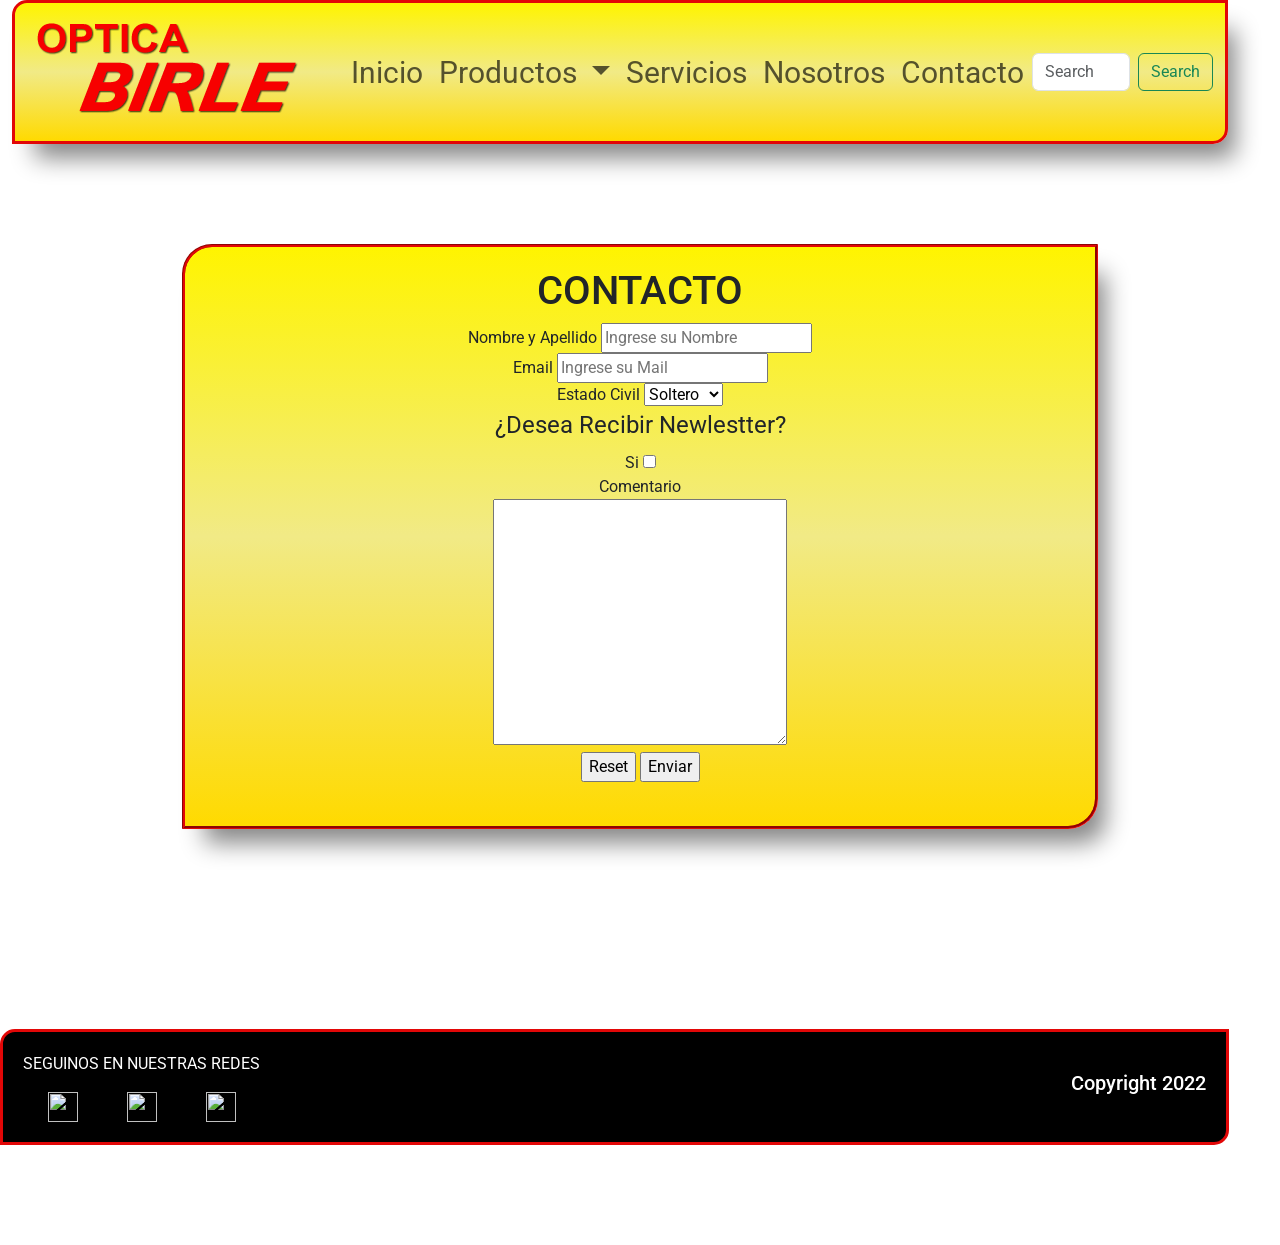
==== pages/contacto.html @ 4ff0ff93 "termine todo bootstrap" ====
<!doctype html>
<html lang="en">
  <head>
    <meta charset="utf-8">
    <meta name="viewport" content="width=device-width, initial-scale=1">
    <title>OPTICA BIRLE</title>
    <link rel="shortcut icon" href="../Imagenes/LogoOptica.png" with="52px">
    <link href="https://cdn.jsdelivr.net/npm/bootstrap@5.2.0/dist/css/bootstrap.min.css" rel="stylesheet" integrity="sha384-gH2yIJqKdNHPEq0n4Mqa/HGKIhSkIHeL5AyhkYV8i59U5AR6csBvApHHNl/vI1Bx" crossorigin="anonymous">
    <link rel="stylesheet" href="../CSS/style.css">
  </head>
  <body>

    <div class="container text-center MxWidth">
              <div class="row">
                <div class="col">
                    <!-- empieza header-->
                    <header>
                        <nav class="navbar navbar-expand-lg header fontSize2">
                          <div class="container-fluid">
                            <a class="navbar-brand" href="/index.html">
                              <img src="../imagenes/LogoOptica.png" alt="Logo de Optica Birle">
                            </a>
                            <button class="navbar-toggler" type="button" data-bs-toggle="collapse" data-bs-target="#navbarSupportedContent" aria-controls="navbarSupportedContent" aria-expanded="false" aria-label="Toggle navigation">
                              <span class="navbar-toggler-icon"></span>
                            </button>
                            <div class="collapse navbar-collapse" id="navbarSupportedContent">
                              <ul class="navbar-nav me-auto mb-2 mb-lg-0">
                                <li class="nav-item">
                                    <a class="nav-link " aria-current="page" href="../index.html"> Inicio </a>
                                  </li>
                                <li class="nav-item dropdown">
                                  <a class="nav-link dropdown-toggle" href="../pages/productos.html" role="button" data-bs-toggle="dropdown" aria-expanded="false">
                                    Productos
                                  </a>
                                  <ul class="dropdown-menu">
                                    <li><a class="dropdown-item" href="../pages/productos.html">Optica</a></li>
                                    <li><a class="dropdown-item" href="../pages/productos.html">Audiologia</a></li>
                                    <li><a class="dropdown-item" href="../pages/productos.html">Ortopedia</a></li>
                                  </ul>
                                </li>
                                <li class="nav-item">
                                  <a class="nav-link " aria-current="page" href="../pages/servicios.html"> Servicios </a>
                                </li>
                                <li class="nav-item">
                                  <a class="nav-link" href="../pages/nosotros.html"> Nosotros </a>
                                </li>
                                
                                <li class="nav-item">
                                  <a class="nav-link" href="../pages/contacto.html"> Contacto </a>
                                </li>
                              </ul>
                              <form class="d-flex" role="search">
                                <input class="form-control me-2" type="search" placeholder="Search" aria-label="Search">
                                <button class="btn btn-outline-success" type="submit">Search</button>
                              </form>
                            </div>
                          </div>
                        </nav>
                      </header>
                    </div> 
                </div>
                      <!-- Termina Header -->           
    </div>
    <main>

        <div class="container text-center">
                    <div class="row">
                            <div class="col">
                                <div class="contacto text-shadow">
                                    <h1> CONTACTO </h1>
                                    <section>
                                        <form action="envio.php">
                                            <fieldset class="box-contacto">
                                                <label for="name"> Nombre y Apellido</label>
                                                <input type="text" id="name" placeholder="Ingrese su Nombre">
                                            <br>
                                                <label for="email">Email</label>
                                                <input type="email" id="email" placeholder="Ingrese su Mail">
                                            <br>
                                                <label for="Estado Civil"> Estado Civil</label>
                                                <select name="" id="">
                                                    <option value="Soltero"> Soltero</option>
                                                    <option value="Casado"> Casado</option>
                                                    <option value="Viuda/o"> Viuda/o</option>
                                                </select>
                                                <fieldset>
                                                    <legend> ¿Desea Recibir Newlestter? </legend> 
                                                    <label for="Si"> Si</label>
                                                    <input type="checkbox" id="Si">
                                                </fieldset>
                                                <label for="Comentario"> Comentario</label>
                                            <br>
                                                    <textarea name="" id="" cols="30" rows="10"></textarea> 
                                            <br> 
                                                    <input type="reset" value="Reset">
                                                    <input type="submit" value="Enviar" class="boton-enviar">
                                            </fieldset>
                                        </form>
                                        <br> <!--ends form-->
                                    </section>
                                   
                                </div>
                            </div>
                            
                    </div>
          </div>
        
            
    </main>
    
    
   

    <!-- Empieza footer-->
    <div class="row">
        <div class="col ">
              <footer class="footer mg-l ">
                <h5 class="text-white"> Copyright 2022 </h5>
                <div class="footer-redes">
                        <p class="text-white"> SEGUINOS EN NUESTRAS REDES </p>
                        <div class="gap">
                        <a href="https://facebook.com/optica.birle"  target="_blank">
                            <img src="../Imagenes/facebook.png" alt="">
                        </a>
                        <a href="https://twitter.com" target="_blank">
                            <img src="../Imagenes/twitter.png" alt="">
                        </a>
                        <a href="https://instagram.com/opticabirle" target="_blank">
                            <img src="../Imagenes/instagram.png" alt="" width="60px">
                        </a>
                      </div>
                </div>
            </footer>
          </div>
      </div>

    <!-- termina footer-->

    <script src="https://cdn.jsdelivr.net/npm/bootstrap@5.2.0/dist/js/bootstrap.bundle.min.js" integrity="sha384-A3rJD856KowSb7dwlZdYEkO39Gagi7vIsF0jrRAoQmDKKtQBHUuLZ9AsSv4jD4Xa" crossorigin="anonymous"></script>
  </body>
</html>
---- CSS/style.css ----
@import url('https://fonts.googleapis.com/css2?family=Roboto:wght@300;400&display=swap');
/*selectores de etiqueta */

body{
    font-family: "Roboto", sans-serif;
    background-color: rgb(255, 255, 255);
    
    
}

.header{
    margin-right: 0px;
    width: 95vw;
    background: rgb(255,218,0);
    background: linear-gradient(0deg, rgba(255,218,0,1) 0%, rgba(241,234,134,1) 50%, rgba(255,244,0,1) 100%);
    border-style: solid;
    border-color: rgb(226, 7, 7);
    border-radius: 15px 0px 15px 0px;
    border-width: 3px;
    box-shadow: 3px 3px 0 black;
    -webkit-box-shadow: 15px 22px 25px -8px rgba(0,0,0,0.48);
    -moz-box-shadow: 15px 22px 25px -8px rgba(0,0,0,0.48);
    box-shadow: 15px 22px 25px -8px rgba(0,0,0,0.48);
    
}

.footerSize{
    width: 100vw;
}

.padd-1{
    padding: 15px;
}

.padd-3{
    padding: 50px;
}

.padd-4{
    padding: 75px;
}
.MAPS{
    width: 50vw;
    height: 50vh;
}
.mg-l{
    margin: 100px;
}

nav a:hover{
    color: red;
    text-decoration: overline;
    transform: translateY(5px);
    text-shadow: -1px 6px 2px rgba(3,3,3,0.36);
    transition: transform .8s;
    
}

.text-shadow{
    border-style: solid;
    border-radius: 15px 0px 15px 0px;
    border-color: red;
    background: rgb(255,218,0);
    background: linear-gradient(0deg, rgba(255,218,0,1) 0%, rgba(241,234,134,1) 50%, rgba(255,244,0,1) 100%);
    -webkit-box-shadow: 15px 22px 25px -8px rgba(0,0,0,0.48);
    -moz-box-shadow: 15px 22px 25px -8px rgba(0,0,0,0.48);
    box-shadow: 15px 22px 25px -8px rgba(0,0,0,0.48);
}

.h3-maps{
    
    background: rgb(255,218,0);
    background: linear-gradient(0deg, rgba(255,218,0,1) 0%, rgba(241,234,134,1) 50%, rgba(255,244,0,1) 100%);
    padding: 30px;
    
    border-style: solid;
    border-color: rgb(226, 7, 7);
    border-radius: 15px 0px 15px 0px;
    border-width: 3px;
    font-size: 20px;
    text-decoration: none;
    box-shadow: 3px 3px 0 black;
    -webkit-box-shadow: 15px 22px 25px -8px rgba(0,0,0,0.48);
    -moz-box-shadow: 15px 22px 25px -8px rgba(0,0,0,0.48);
    box-shadow: 15px 22px 25px -8px rgba(0,0,0,0.48);
   
}

.MxWidth{
    max-width: 100vw;
}

.SliderCito{
    width: 50vw;
    height: 50vh;
}

.footer{
    padding: 20px;
    width: 96vw;
    margin-left: 0px;
    grid-area: footer;
    display: flex;
    background-color: black;
    border-style: double;
    justify-content: space-between;
    flex-direction: row-reverse;
    align-items: center;
    border-style: solid;
    border-color: rgb(226, 7, 7);
    border-radius: 15px 0px 15px 0px;
    border-width: 3px;
}

.footerSize{
    padding-left: 100px;
}

.fontSize2{
    font-size: 30px;
}

.fontSize3{
    font-size: 20px;
}
.gap{
    display: flex;
    justify-content: space-around;
}
footer a img{
    height: 30px;
    width: 30px;
    text-align: left;
}

.text-white{
    color: white;
}


.ColFlex{
    display: flex;
    flex-direction: row;
    justify-content: space-evenly;

}




.table-ortopedia{
   
    background: rgb(255,218,0);
    background: linear-gradient(0deg, rgba(255,218,0,1) 0%, rgba(241,234,134,1) 50%, rgba(255,244,0,1) 100%);
    border-radius: 4px;
    border-style: groove;
    border-radius: 30px 0px 30px 0px;
    border-color: rgb(226, 7, 7);
    width: inherit;
    height: auto;
    display: flex;
    flex-direction: row;
    align-items: center;
    justify-content: space-between;

}


.tableta-armazones{
    background: rgb(255,218,0);
    background: linear-gradient(0deg, rgba(255,218,0,1) 0%, rgba(241,234,134,1) 50%, rgba(255,244,0,1) 100%);
    border-radius: 4px;
    border-style: groove;
    border-radius: 30px 0px 30px 0px;
    border-color: rgb(226, 7, 7);
    width: 100%;
    height: 70%;
   
    
}


.table-prod-arm{
    background: rgb(255,218,0);
    background: linear-gradient(0deg, rgba(255,218,0,1) 0%, rgba(241,234,134,1) 50%, rgba(255,244,0,1) 100%);
    border-radius: 4px;
    border-style: groove;
    border-radius: 30px 0px 30px 0px;
    border-color: rgb(226, 7, 7);
    width: 50vw;
    height: auto;
    display: flex;
    justify-content: center;
    
}

.table-fonoau{
    display: flex;
    flex-direction: column;
    width: inherit;
    background: rgb(255,218,0);
    background: linear-gradient(0deg, rgba(255,218,0,1) 0%, rgba(241,234,134,1) 50%, rgba(255,244,0,1) 100%);
    border-radius: 4px;
    border-style: groove;
    border-radius: 30px 0px 30px 0px;
    border-color: rgb(226, 7, 7);
}


.contacto{
    border-radius: 4px;
    border-style: groove;
    border-radius: 30px 0px 30px 0px;
    border-color: rgb(226, 7, 7);
   
    padding: 20px;
    margin: 100px;
    
}
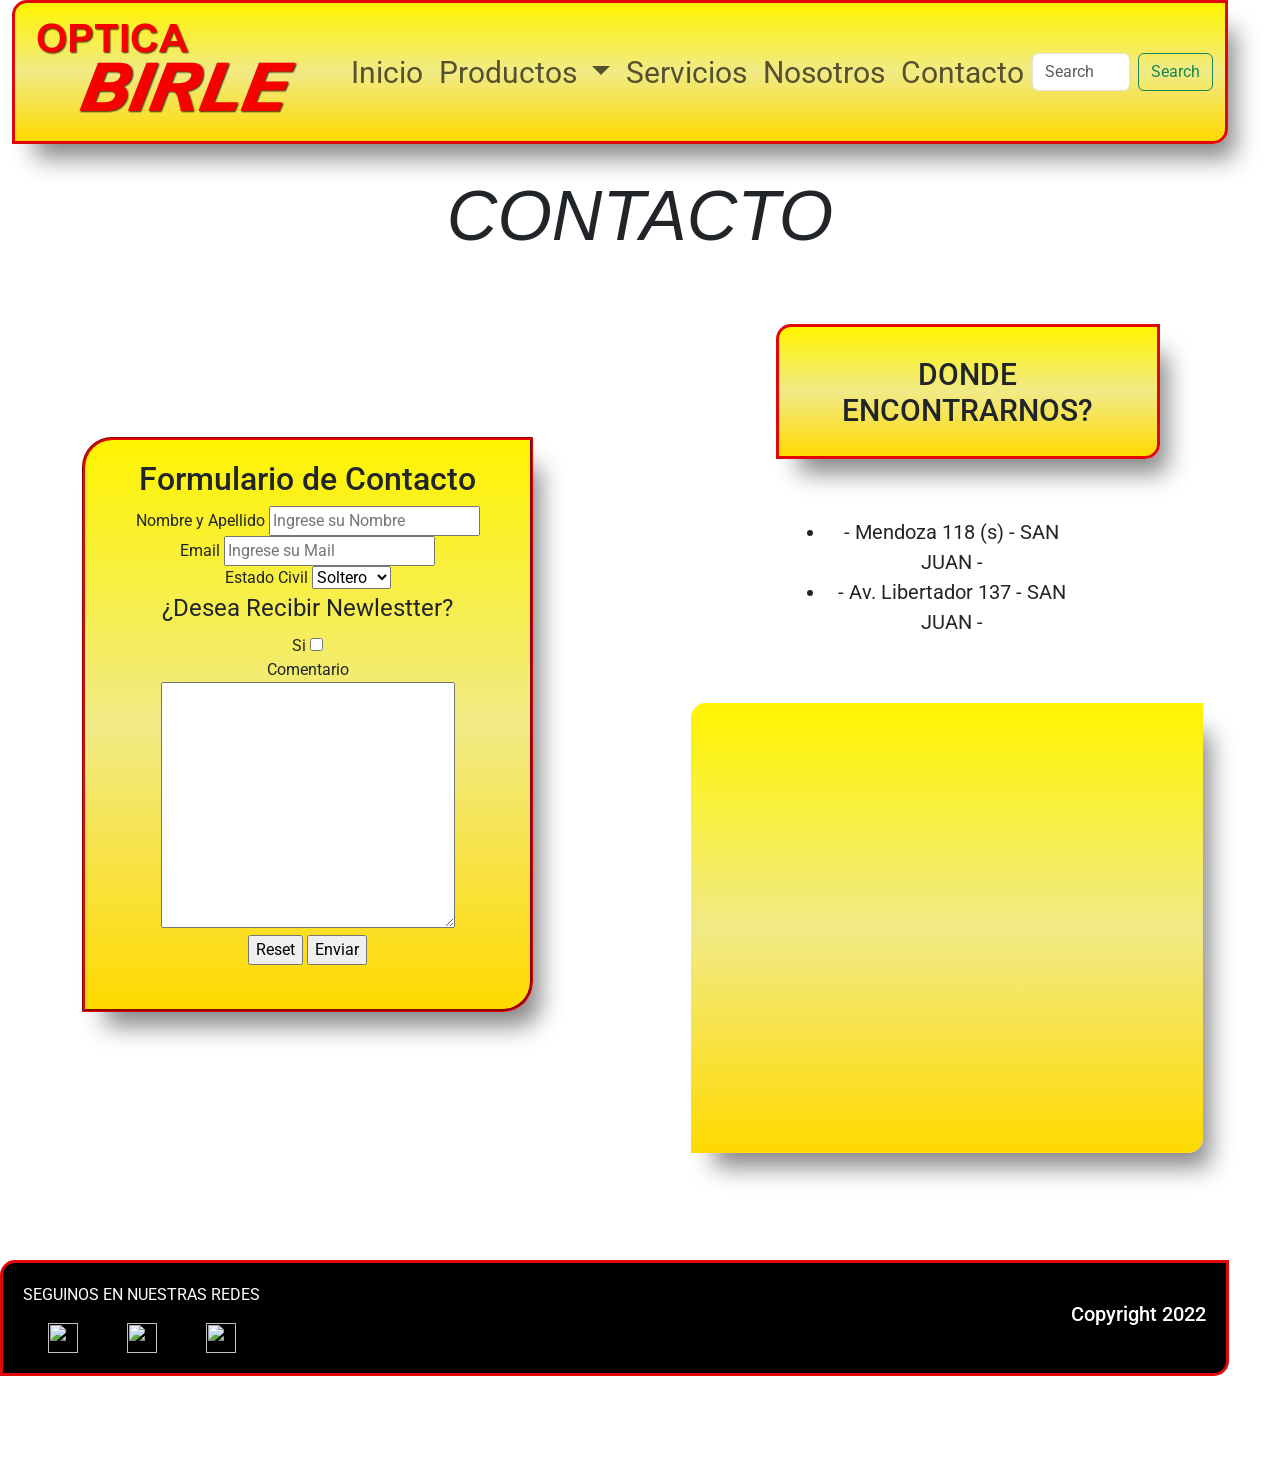
==== commit 7bf0a602: "agregando y acomodando detalles para sgunda pre entrega" ====
--- a/pages/contacto.html
+++ b/pages/contacto.html
@@ -64,13 +64,14 @@
     <main>
 
         <div class="container text-center">
+                    <p class="title-anim"> CONTACTO </p>
                     <div class="row">
-                            <div class="col">
+                            <div class="col-sm-5 Form-contacto">
                                 <div class="contacto text-shadow">
-                                    <h1> CONTACTO </h1>
+                                    <h2> Formulario de Contacto </h2>
                                     <section>
                                         <form action="envio.php">
-                                            <fieldset class="box-contacto">
+                                            <fieldset>
                                                 <label for="name"> Nombre y Apellido</label>
                                                 <input type="text" id="name" placeholder="Ingrese su Nombre">
                                             <br>
@@ -99,7 +100,21 @@
                                         <br> <!--ends form-->
                                     </section>
                                    
+                                </div>  <!-- Termina Form Contacto-->
+                            </div>
+                            <div class="col-sm-7 Form-contacto form-place">
+                                <div class="col-sm-5">
+                                      <ul class="list-adress">
+                                        <h3 class=" h3-maps fontSize2"> DONDE ENCONTRARNOS? </h3>
+                                        <div class="padd-3 fontSize3">
+                                            <li>  - Mendoza 118 (s) - SAN JUAN - </li>
+                                            <li>  - Av. Libertador 137 - SAN JUAN - </li>
+                                        </div>
+                                      </ul>
                                 </div>
+                              <div class="col-sm-7">
+                                <iframe class="maps text-shadow" src="https://www.google.com/maps/embed?pb=!1m18!1m12!1m3!1d3400.5793374674527!2d-68.52799908518985!3d-31.535711709188657!2m3!1f0!2f0!3f0!3m2!1i1024!2i768!4f13.1!3m3!1m2!1s0x9681402833fe7773%3A0x36d48375dc465c18!2sMendoza%20Sur%20118%2C%20J5402GUD%20San%20Juan!5e0!3m2!1ses-419!2sar!4v1655163400847!5m2!1ses-419!2sar" width="600" height="450" style="border:0;" allowfullscreen="" loading="lazy" referrerpolicy="no-referrer-when-downgrade"></iframe>
+                              </div>
                             </div>
                             
                     </div>
--- a/CSS/style.css
+++ b/CSS/style.css
@@ -39,10 +39,7 @@
 .padd-4{
     padding: 75px;
 }
-.MAPS{
-    width: 50vw;
-    height: 50vh;
-}
+
 .mg-l{
     margin: 100px;
 }
@@ -72,12 +69,13 @@
     background: rgb(255,218,0);
     background: linear-gradient(0deg, rgba(255,218,0,1) 0%, rgba(241,234,134,1) 50%, rgba(255,244,0,1) 100%);
     padding: 30px;
-    
+    width: inherit;
+    height: 15vh;
     border-style: solid;
     border-color: rgb(226, 7, 7);
     border-radius: 15px 0px 15px 0px;
     border-width: 3px;
-    font-size: 20px;
+    font-size: 15px;
     text-decoration: none;
     box-shadow: 3px 3px 0 black;
     -webkit-box-shadow: 15px 22px 25px -8px rgba(0,0,0,0.48);
@@ -137,10 +135,13 @@
     color: white;
 }
 
+.title-tab{
+    font-size: 30px;
+}
 
 .ColFlex{
     display: flex;
-    flex-direction: row;
+    flex-direction: column;
     justify-content: space-evenly;
 
 }
@@ -174,7 +175,7 @@
     border-radius: 30px 0px 30px 0px;
     border-color: rgb(226, 7, 7);
     width: 100%;
-    height: 70%;
+    height: 100%;
    
     
 }
@@ -187,7 +188,7 @@
     border-style: groove;
     border-radius: 30px 0px 30px 0px;
     border-color: rgb(226, 7, 7);
-    width: 50vw;
+    width: 40vw;
     height: auto;
     display: flex;
     justify-content: center;
@@ -206,14 +207,78 @@
     border-color: rgb(226, 7, 7);
 }
 
+.main{
+    display: flex;
+    justify-content: center;
+    flex-direction: column;
+    align-items: center;
+    margin-top: 30px;
+}
 
 .contacto{
     border-radius: 4px;
     border-style: groove;
     border-radius: 30px 0px 30px 0px;
     border-color: rgb(226, 7, 7);
-   
+    width: 70vw;
     padding: 20px;
-    margin: 100px;
-    
-}
+
+}
+
+
+
+
+.Form-contacto{
+    display: flex;
+    justify-content: center;
+    align-items: center;
+}
+
+.title-anim{
+    margin: 20px;
+    font-style: italic;
+    font-size: 70px;
+    
+    
+}
+
+.title-anim:hover{
+    transform: translateX(20px);
+    text-shadow: 0px 0px 20px rgb(5, 5, 5);
+    transition: transform 1s;
+}
+
+.form-place{
+    display: flex;
+    flex-direction: column;
+    margin-top: 35px;
+}
+
+.list-adress{
+    width: 30vw;
+}
+
+.maps{
+    width: 40vw;
+}
+
+@media screen and (max-width: 552px){
+
+    .list-adress{
+        width: inherit;
+    }
+
+    .maps{
+        width: 90vw;
+    }
+
+    .table-prod-arm{
+       
+        width: 60vw;
+        height: auto;
+        display: flex;
+        justify-content: center;
+        
+
+    
+}
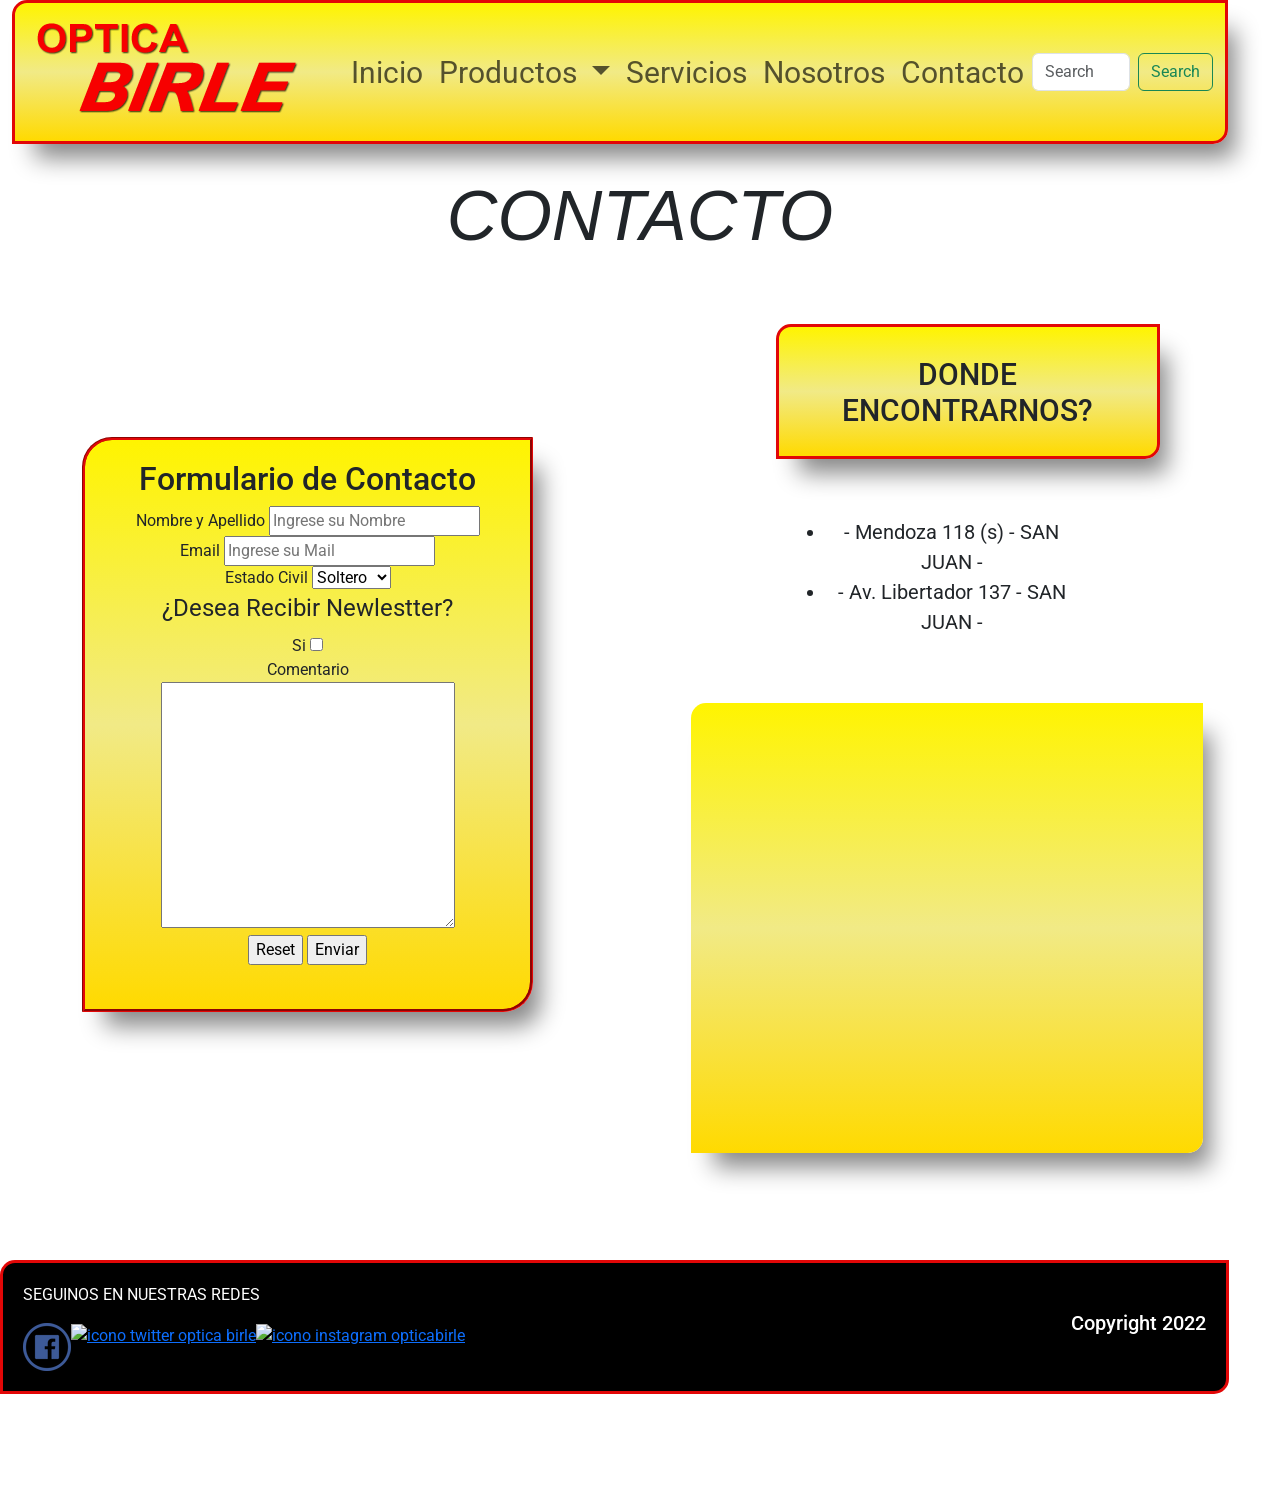
==== commit 0ccedd0c: "Detalles para que sea responsive 2" ====
--- a/pages/contacto.html
+++ b/pages/contacto.html
@@ -1,156 +1,156 @@
-<!doctype html>
-<html lang="en">
-  <head>
-    <meta charset="utf-8">
-    <meta name="viewport" content="width=device-width, initial-scale=1">
-    <title>OPTICA BIRLE</title>
-    <link rel="shortcut icon" href="../Imagenes/LogoOptica.png" with="52px">
-    <link href="https://cdn.jsdelivr.net/npm/bootstrap@5.2.0/dist/css/bootstrap.min.css" rel="stylesheet" integrity="sha384-gH2yIJqKdNHPEq0n4Mqa/HGKIhSkIHeL5AyhkYV8i59U5AR6csBvApHHNl/vI1Bx" crossorigin="anonymous">
-    <link rel="stylesheet" href="../CSS/style.css">
-  </head>
-  <body>
-
-    <div class="container text-center MxWidth">
-              <div class="row">
-                <div class="col">
-                    <!-- empieza header-->
-                    <header>
-                        <nav class="navbar navbar-expand-lg header fontSize2">
-                          <div class="container-fluid">
-                            <a class="navbar-brand" href="/index.html">
-                              <img src="../imagenes/LogoOptica.png" alt="Logo de Optica Birle">
-                            </a>
-                            <button class="navbar-toggler" type="button" data-bs-toggle="collapse" data-bs-target="#navbarSupportedContent" aria-controls="navbarSupportedContent" aria-expanded="false" aria-label="Toggle navigation">
-                              <span class="navbar-toggler-icon"></span>
-                            </button>
-                            <div class="collapse navbar-collapse" id="navbarSupportedContent">
-                              <ul class="navbar-nav me-auto mb-2 mb-lg-0">
-                                <li class="nav-item">
-                                    <a class="nav-link " aria-current="page" href="../index.html"> Inicio </a>
-                                  </li>
-                                <li class="nav-item dropdown">
-                                  <a class="nav-link dropdown-toggle" href="../pages/productos.html" role="button" data-bs-toggle="dropdown" aria-expanded="false">
-                                    Productos
-                                  </a>
-                                  <ul class="dropdown-menu">
-                                    <li><a class="dropdown-item" href="../pages/productos.html">Optica</a></li>
-                                    <li><a class="dropdown-item" href="../pages/productos.html">Audiologia</a></li>
-                                    <li><a class="dropdown-item" href="../pages/productos.html">Ortopedia</a></li>
-                                  </ul>
-                                </li>
-                                <li class="nav-item">
-                                  <a class="nav-link " aria-current="page" href="../pages/servicios.html"> Servicios </a>
-                                </li>
-                                <li class="nav-item">
-                                  <a class="nav-link" href="../pages/nosotros.html"> Nosotros </a>
-                                </li>
-                                
-                                <li class="nav-item">
-                                  <a class="nav-link" href="../pages/contacto.html"> Contacto </a>
-                                </li>
-                              </ul>
-                              <form class="d-flex" role="search">
-                                <input class="form-control me-2" type="search" placeholder="Search" aria-label="Search">
-                                <button class="btn btn-outline-success" type="submit">Search</button>
-                              </form>
-                            </div>
-                          </div>
-                        </nav>
-                      </header>
-                    </div> 
-                </div>
-                      <!-- Termina Header -->           
-    </div>
-    <main>
-
-        <div class="container text-center">
-                    <p class="title-anim"> CONTACTO </p>
-                    <div class="row">
-                            <div class="col-sm-5 Form-contacto">
-                                <div class="contacto text-shadow">
-                                    <h2> Formulario de Contacto </h2>
-                                    <section>
-                                        <form action="envio.php">
-                                            <fieldset>
-                                                <label for="name"> Nombre y Apellido</label>
-                                                <input type="text" id="name" placeholder="Ingrese su Nombre">
-                                            <br>
-                                                <label for="email">Email</label>
-                                                <input type="email" id="email" placeholder="Ingrese su Mail">
-                                            <br>
-                                                <label for="Estado Civil"> Estado Civil</label>
-                                                <select name="" id="">
-                                                    <option value="Soltero"> Soltero</option>
-                                                    <option value="Casado"> Casado</option>
-                                                    <option value="Viuda/o"> Viuda/o</option>
-                                                </select>
-                                                <fieldset>
-                                                    <legend> ¿Desea Recibir Newlestter? </legend> 
-                                                    <label for="Si"> Si</label>
-                                                    <input type="checkbox" id="Si">
-                                                </fieldset>
-                                                <label for="Comentario"> Comentario</label>
-                                            <br>
-                                                    <textarea name="" id="" cols="30" rows="10"></textarea> 
-                                            <br> 
-                                                    <input type="reset" value="Reset">
-                                                    <input type="submit" value="Enviar" class="boton-enviar">
-                                            </fieldset>
-                                        </form>
-                                        <br> <!--ends form-->
-                                    </section>
-                                   
-                                </div>  <!-- Termina Form Contacto-->
-                            </div>
-                            <div class="col-sm-7 Form-contacto form-place">
-                                <div class="col-sm-5">
-                                      <ul class="list-adress">
-                                        <h3 class=" h3-maps fontSize2"> DONDE ENCONTRARNOS? </h3>
-                                        <div class="padd-3 fontSize3">
-                                            <li>  - Mendoza 118 (s) - SAN JUAN - </li>
-                                            <li>  - Av. Libertador 137 - SAN JUAN - </li>
-                                        </div>
-                                      </ul>
-                                </div>
-                              <div class="col-sm-7">
-                                <iframe class="maps text-shadow" src="https://www.google.com/maps/embed?pb=!1m18!1m12!1m3!1d3400.5793374674527!2d-68.52799908518985!3d-31.535711709188657!2m3!1f0!2f0!3f0!3m2!1i1024!2i768!4f13.1!3m3!1m2!1s0x9681402833fe7773%3A0x36d48375dc465c18!2sMendoza%20Sur%20118%2C%20J5402GUD%20San%20Juan!5e0!3m2!1ses-419!2sar!4v1655163400847!5m2!1ses-419!2sar" width="600" height="450" style="border:0;" allowfullscreen="" loading="lazy" referrerpolicy="no-referrer-when-downgrade"></iframe>
-                              </div>
-                            </div>
-                            
-                    </div>
-          </div>
-        
-            
-    </main>
-    
-    
-   
-
-    <!-- Empieza footer-->
-    <div class="row">
-        <div class="col ">
-              <footer class="footer mg-l ">
-                <h5 class="text-white"> Copyright 2022 </h5>
-                <div class="footer-redes">
-                        <p class="text-white"> SEGUINOS EN NUESTRAS REDES </p>
-                        <div class="gap">
-                        <a href="https://facebook.com/optica.birle"  target="_blank">
-                            <img src="../Imagenes/facebook.png" alt="">
-                        </a>
-                        <a href="https://twitter.com" target="_blank">
-                            <img src="../Imagenes/twitter.png" alt="">
-                        </a>
-                        <a href="https://instagram.com/opticabirle" target="_blank">
-                            <img src="../Imagenes/instagram.png" alt="" width="60px">
-                        </a>
-                      </div>
-                </div>
-            </footer>
-          </div>
-      </div>
-
-    <!-- termina footer-->
-
-    <script src="https://cdn.jsdelivr.net/npm/bootstrap@5.2.0/dist/js/bootstrap.bundle.min.js" integrity="sha384-A3rJD856KowSb7dwlZdYEkO39Gagi7vIsF0jrRAoQmDKKtQBHUuLZ9AsSv4jD4Xa" crossorigin="anonymous"></script>
-  </body>
+<!doctype html>
+<html lang="en">
+  <head>
+    <meta charset="utf-8">
+    <meta name="viewport" content="width=device-width, initial-scale=1">
+    <title>OPTICA BIRLE</title>
+    <link rel="shortcut icon" href="../imagenes/Iconos/LogoOptica.png" with="52px">
+    <link href="https://cdn.jsdelivr.net/npm/bootstrap@5.2.0/dist/css/bootstrap.min.css" rel="stylesheet" integrity="sha384-gH2yIJqKdNHPEq0n4Mqa/HGKIhSkIHeL5AyhkYV8i59U5AR6csBvApHHNl/vI1Bx" crossorigin="anonymous">
+    <link rel="stylesheet" href="../CSS/style.css">
+  </head>
+  <body>
+
+    <div class="container text-center MxWidth">
+              <div class="row">
+                <div class="col">
+                    <!-- empieza header-->
+                    <header>
+                        <nav class="navbar navbar-expand-lg header fontSize2">
+                          <div class="container-fluid">
+                            <a class="navbar-brand" href="/index.html">
+                              <img src="../imagenes/Iconos/LogoOptica.png" alt="Logo de Optica Birle">
+                            </a>
+                            <button class="navbar-toggler" type="button" data-bs-toggle="collapse" data-bs-target="#navbarSupportedContent" aria-controls="navbarSupportedContent" aria-expanded="false" aria-label="Toggle navigation">
+                              <span class="navbar-toggler-icon"></span>
+                            </button>
+                            <div class="collapse navbar-collapse" id="navbarSupportedContent">
+                              <ul class="navbar-nav me-auto mb-2 mb-lg-0">
+                                <li class="nav-item">
+                                    <a class="nav-link " aria-current="page" href="../index.html"> Inicio </a>
+                                  </li>
+                                <li class="nav-item dropdown">
+                                  <a class="nav-link dropdown-toggle" href="../pages/productos.html" role="button" data-bs-toggle="dropdown" aria-expanded="false">
+                                    Productos
+                                  </a>
+                                  <ul class="dropdown-menu">
+                                    <li><a class="dropdown-item" href="../pages/productos.html">Optica</a></li>
+                                    <li><a class="dropdown-item" href="../pages/productos.html">Audiologia</a></li>
+                                    <li><a class="dropdown-item" href="../pages/productos.html">Ortopedia</a></li>
+                                  </ul>
+                                </li>
+                                <li class="nav-item">
+                                  <a class="nav-link " aria-current="page" href="../pages/servicios.html"> Servicios </a>
+                                </li>
+                                <li class="nav-item">
+                                  <a class="nav-link" href="../pages/nosotros.html"> Nosotros </a>
+                                </li>
+                                
+                                <li class="nav-item">
+                                  <a class="nav-link" href="../pages/contacto.html"> Contacto </a>
+                                </li>
+                              </ul>
+                              <form class="d-flex" role="search">
+                                <input class="form-control me-2" type="search" placeholder="Search" aria-label="Search">
+                                <button class="btn btn-outline-success" type="submit">Search</button>
+                              </form>
+                            </div>
+                          </div>
+                        </nav>
+                      </header>
+                    </div> 
+                </div>
+                      <!-- Termina Header -->           
+    </div>
+    <main>
+
+        <div class="container text-center">
+                    <p class="title-anim"> CONTACTO </p>
+                    <div class="row">
+                            <div class="col-sm-5 Form-contacto">
+                                <div class="contacto text-shadow">
+                                    <h2> Formulario de Contacto </h2>
+                                    <section>
+                                        <form action="envio.php">
+                                            <fieldset>
+                                                <label for="name"> Nombre y Apellido</label>
+                                                <input type="text" id="name" placeholder="Ingrese su Nombre">
+                                            <br>
+                                                <label for="email">Email</label>
+                                                <input type="email" id="email" placeholder="Ingrese su Mail">
+                                            <br>
+                                                <label for="Estado Civil"> Estado Civil</label>
+                                                <select name="" id="">
+                                                    <option value="Soltero"> Soltero</option>
+                                                    <option value="Casado"> Casado</option>
+                                                    <option value="Viuda/o"> Viuda/o</option>
+                                                </select>
+                                                <fieldset>
+                                                    <legend> ¿Desea Recibir Newlestter? </legend> 
+                                                    <label for="Si"> Si</label>
+                                                    <input type="checkbox" id="Si">
+                                                </fieldset>
+                                                <label for="Comentario"> Comentario</label>
+                                            <br>
+                                                    <textarea name="" class="text-area" cols="30" rows="10"></textarea> 
+                                            <br> 
+                                                    <input type="reset" value="Reset">
+                                                    <input type="submit" value="Enviar" class="boton-enviar">
+                                            </fieldset>
+                                        </form>
+                                        <br> <!--ends form-->
+                                    </section>
+                                   
+                                </div>  <!-- Termina Form Contacto-->
+                            </div>
+                            <div class="col-sm-7 Form-contacto form-place">
+                                <div class="col-sm-5">
+                                      <ul class="list-adress">
+                                        <h3 class=" h3-maps fontSize2"> DONDE ENCONTRARNOS? </h3>
+                                        <div class="padd-3 fontSize3">
+                                            <li>  - Mendoza 118 (s) - SAN JUAN - </li>
+                                            <li>  - Av. Libertador 137 - SAN JUAN - </li>
+                                        </div>
+                                      </ul>
+                                </div>
+                              <div class="col-sm-7">
+                                <iframe class="maps text-shadow" src="https://www.google.com/maps/embed?pb=!1m18!1m12!1m3!1d3400.5793374674527!2d-68.52799908518985!3d-31.535711709188657!2m3!1f0!2f0!3f0!3m2!1i1024!2i768!4f13.1!3m3!1m2!1s0x9681402833fe7773%3A0x36d48375dc465c18!2sMendoza%20Sur%20118%2C%20J5402GUD%20San%20Juan!5e0!3m2!1ses-419!2sar!4v1655163400847!5m2!1ses-419!2sar" width="600" height="450" style="border:0;" allowfullscreen="" loading="lazy" referrerpolicy="no-referrer-when-downgrade"></iframe>
+                              </div>
+                            </div>
+                            
+                    </div>
+          </div>
+        
+            
+    </main>
+    
+    
+   
+
+    <!-- Empieza footer-->
+    <div class="row">
+        <div class="col ">
+              <footer class="footer mg-l ">
+                <h5 class="text-white"> Copyright 2022 </h5>
+                <div class="footer-redes">
+                        <p class="text-white"> SEGUINOS EN NUESTRAS REDES </p>
+                        <div class="gap">
+                          <a href="https://facebook.com/optica.birle"  target="_blank">
+                              <img src="../imagenes/Iconos/facebook.ico" alt="Icono facebook optica birle">
+                          </a>
+                          <a href="https://twitter.com" target="_blank">
+                              <img src="../Imagenes/Iconos/twitter.ico" alt="icono twitter optica birle">
+                          </a>
+                          <a href="https://instagram.com/opticabirle" target="_blank">
+                              <img src="../Imagenes/Iconos/instagram.ico" alt="icono instagram opticabirle" class="ico-insta" width="60px">
+                          </a>
+                        </div>
+                </div>
+            </footer>
+          </div>
+      </div>
+
+    <!-- termina footer-->
+
+    <script src="https://cdn.jsdelivr.net/npm/bootstrap@5.2.0/dist/js/bootstrap.bundle.min.js" integrity="sha384-A3rJD856KowSb7dwlZdYEkO39Gagi7vIsF0jrRAoQmDKKtQBHUuLZ9AsSv4jD4Xa" crossorigin="anonymous"></script>
+  </body>
 </html>
--- a/CSS/style.css
+++ b/CSS/style.css
@@ -1,284 +1,362 @@
-@import url('https://fonts.googleapis.com/css2?family=Roboto:wght@300;400&display=swap');
-/*selectores de etiqueta */
-
-body{
-    font-family: "Roboto", sans-serif;
-    background-color: rgb(255, 255, 255);
-    
-    
-}
-
-.header{
-    margin-right: 0px;
-    width: 95vw;
-    background: rgb(255,218,0);
-    background: linear-gradient(0deg, rgba(255,218,0,1) 0%, rgba(241,234,134,1) 50%, rgba(255,244,0,1) 100%);
-    border-style: solid;
-    border-color: rgb(226, 7, 7);
-    border-radius: 15px 0px 15px 0px;
-    border-width: 3px;
-    box-shadow: 3px 3px 0 black;
-    -webkit-box-shadow: 15px 22px 25px -8px rgba(0,0,0,0.48);
-    -moz-box-shadow: 15px 22px 25px -8px rgba(0,0,0,0.48);
-    box-shadow: 15px 22px 25px -8px rgba(0,0,0,0.48);
-    
-}
-
-.footerSize{
-    width: 100vw;
-}
-
-.padd-1{
-    padding: 15px;
-}
-
-.padd-3{
-    padding: 50px;
-}
-
-.padd-4{
-    padding: 75px;
-}
-
-.mg-l{
-    margin: 100px;
-}
-
-nav a:hover{
-    color: red;
-    text-decoration: overline;
-    transform: translateY(5px);
-    text-shadow: -1px 6px 2px rgba(3,3,3,0.36);
-    transition: transform .8s;
-    
-}
-
-.text-shadow{
-    border-style: solid;
-    border-radius: 15px 0px 15px 0px;
-    border-color: red;
-    background: rgb(255,218,0);
-    background: linear-gradient(0deg, rgba(255,218,0,1) 0%, rgba(241,234,134,1) 50%, rgba(255,244,0,1) 100%);
-    -webkit-box-shadow: 15px 22px 25px -8px rgba(0,0,0,0.48);
-    -moz-box-shadow: 15px 22px 25px -8px rgba(0,0,0,0.48);
-    box-shadow: 15px 22px 25px -8px rgba(0,0,0,0.48);
-}
-
-.h3-maps{
-    
-    background: rgb(255,218,0);
-    background: linear-gradient(0deg, rgba(255,218,0,1) 0%, rgba(241,234,134,1) 50%, rgba(255,244,0,1) 100%);
-    padding: 30px;
-    width: inherit;
-    height: 15vh;
-    border-style: solid;
-    border-color: rgb(226, 7, 7);
-    border-radius: 15px 0px 15px 0px;
-    border-width: 3px;
-    font-size: 15px;
-    text-decoration: none;
-    box-shadow: 3px 3px 0 black;
-    -webkit-box-shadow: 15px 22px 25px -8px rgba(0,0,0,0.48);
-    -moz-box-shadow: 15px 22px 25px -8px rgba(0,0,0,0.48);
-    box-shadow: 15px 22px 25px -8px rgba(0,0,0,0.48);
-   
-}
-
-.MxWidth{
-    max-width: 100vw;
-}
-
-.SliderCito{
-    width: 50vw;
-    height: 50vh;
-}
-
-.footer{
-    padding: 20px;
-    width: 96vw;
-    margin-left: 0px;
-    grid-area: footer;
-    display: flex;
-    background-color: black;
-    border-style: double;
-    justify-content: space-between;
-    flex-direction: row-reverse;
-    align-items: center;
-    border-style: solid;
-    border-color: rgb(226, 7, 7);
-    border-radius: 15px 0px 15px 0px;
-    border-width: 3px;
-}
-
-.footerSize{
-    padding-left: 100px;
-}
-
-.fontSize2{
-    font-size: 30px;
-}
-
-.fontSize3{
-    font-size: 20px;
-}
-.gap{
-    display: flex;
-    justify-content: space-around;
-}
-footer a img{
-    height: 30px;
-    width: 30px;
-    text-align: left;
-}
-
-.text-white{
-    color: white;
-}
-
-.title-tab{
-    font-size: 30px;
-}
-
-.ColFlex{
-    display: flex;
-    flex-direction: column;
-    justify-content: space-evenly;
-
-}
-
-
-
-
-.table-ortopedia{
-   
-    background: rgb(255,218,0);
-    background: linear-gradient(0deg, rgba(255,218,0,1) 0%, rgba(241,234,134,1) 50%, rgba(255,244,0,1) 100%);
-    border-radius: 4px;
-    border-style: groove;
-    border-radius: 30px 0px 30px 0px;
-    border-color: rgb(226, 7, 7);
-    width: inherit;
-    height: auto;
-    display: flex;
-    flex-direction: row;
-    align-items: center;
-    justify-content: space-between;
-
-}
-
-
-.tableta-armazones{
-    background: rgb(255,218,0);
-    background: linear-gradient(0deg, rgba(255,218,0,1) 0%, rgba(241,234,134,1) 50%, rgba(255,244,0,1) 100%);
-    border-radius: 4px;
-    border-style: groove;
-    border-radius: 30px 0px 30px 0px;
-    border-color: rgb(226, 7, 7);
-    width: 100%;
-    height: 100%;
-   
-    
-}
-
-
-.table-prod-arm{
-    background: rgb(255,218,0);
-    background: linear-gradient(0deg, rgba(255,218,0,1) 0%, rgba(241,234,134,1) 50%, rgba(255,244,0,1) 100%);
-    border-radius: 4px;
-    border-style: groove;
-    border-radius: 30px 0px 30px 0px;
-    border-color: rgb(226, 7, 7);
-    width: 40vw;
-    height: auto;
-    display: flex;
-    justify-content: center;
-    
-}
-
-.table-fonoau{
-    display: flex;
-    flex-direction: column;
-    width: inherit;
-    background: rgb(255,218,0);
-    background: linear-gradient(0deg, rgba(255,218,0,1) 0%, rgba(241,234,134,1) 50%, rgba(255,244,0,1) 100%);
-    border-radius: 4px;
-    border-style: groove;
-    border-radius: 30px 0px 30px 0px;
-    border-color: rgb(226, 7, 7);
-}
-
-.main{
-    display: flex;
-    justify-content: center;
-    flex-direction: column;
-    align-items: center;
-    margin-top: 30px;
-}
-
-.contacto{
-    border-radius: 4px;
-    border-style: groove;
-    border-radius: 30px 0px 30px 0px;
-    border-color: rgb(226, 7, 7);
-    width: 70vw;
-    padding: 20px;
-
-}
-
-
-
-
-.Form-contacto{
-    display: flex;
-    justify-content: center;
-    align-items: center;
-}
-
-.title-anim{
-    margin: 20px;
-    font-style: italic;
-    font-size: 70px;
-    
-    
-}
-
-.title-anim:hover{
-    transform: translateX(20px);
-    text-shadow: 0px 0px 20px rgb(5, 5, 5);
-    transition: transform 1s;
-}
-
-.form-place{
-    display: flex;
-    flex-direction: column;
-    margin-top: 35px;
-}
-
-.list-adress{
-    width: 30vw;
-}
-
-.maps{
-    width: 40vw;
-}
-
-@media screen and (max-width: 552px){
-
-    .list-adress{
-        width: inherit;
-    }
-
-    .maps{
-        width: 90vw;
-    }
-
-    .table-prod-arm{
-       
-        width: 60vw;
-        height: auto;
-        display: flex;
-        justify-content: center;
-        
-
-    
+@import url('https://fonts.googleapis.com/css2?family=Roboto:wght@300;400&display=swap');
+/*selectores de etiqueta */
+
+body{
+    font-family: "Roboto", sans-serif;
+    background-color: rgb(255, 255, 255);
+    
+    
+}
+
+.header{
+    margin-right: 0px;
+    width: 95vw;
+    background: rgb(255,218,0);
+    background: linear-gradient(0deg, rgba(255,218,0,1) 0%, rgba(241,234,134,1) 50%, rgba(255,244,0,1) 100%);
+    border-style: solid;
+    border-color: rgb(226, 7, 7);
+    border-radius: 15px 0px 15px 0px;
+    border-width: 3px;
+    box-shadow: 3px 3px 0 black;
+    -webkit-box-shadow: 15px 22px 25px -8px rgba(0,0,0,0.48);
+    -moz-box-shadow: 15px 22px 25px -8px rgba(0,0,0,0.48);
+    box-shadow: 15px 22px 25px -8px rgba(0,0,0,0.48);
+    
+}
+
+.footerSize{
+    width: 100vw;
+}
+
+.padd-1{
+    padding: 15px;
+}
+
+.padd-3{
+    padding: 50px;
+}
+
+.padd-4{
+    padding: 75px;
+}
+
+.mg-l{
+    margin: 100px;
+}
+
+nav a:hover{
+    color: red;
+    text-decoration: overline;
+    transform: translateY(5px);
+    text-shadow: -1px 6px 2px rgba(3,3,3,0.36);
+    transition: transform .8s;
+    
+}
+
+.text-shadow{
+    border-style: solid;
+    border-radius: 15px 0px 15px 0px;
+    border-color: red;
+    background: rgb(255,218,0);
+    background: linear-gradient(0deg, rgba(255,218,0,1) 0%, rgba(241,234,134,1) 50%, rgba(255,244,0,1) 100%);
+    -webkit-box-shadow: 15px 22px 25px -8px rgba(0,0,0,0.48);
+    -moz-box-shadow: 15px 22px 25px -8px rgba(0,0,0,0.48);
+    box-shadow: 15px 22px 25px -8px rgba(0,0,0,0.48);
+}
+
+.h3-maps{
+    
+    background: rgb(255,218,0);
+    background: linear-gradient(0deg, rgba(255,218,0,1) 0%, rgba(241,234,134,1) 50%, rgba(255,244,0,1) 100%);
+    padding: 30px;
+    width: inherit;
+    height: 15vh;
+    border-style: solid;
+    border-color: rgb(226, 7, 7);
+    border-radius: 15px 0px 15px 0px;
+    border-width: 3px;
+    font-size: 15px;
+    text-decoration: none;
+    box-shadow: 3px 3px 0 black;
+    -webkit-box-shadow: 15px 22px 25px -8px rgba(0,0,0,0.48);
+    -moz-box-shadow: 15px 22px 25px -8px rgba(0,0,0,0.48);
+    box-shadow: 15px 22px 25px -8px rgba(0,0,0,0.48);
+   
+}
+
+.MxWidth{
+    max-width: 100vw;
+}
+
+.SliderCito{
+    width: 50vw;
+    height: 50vh;
+}
+
+.footer{
+    padding: 20px;
+    width: 96vw;
+    margin-left: 0px;
+    grid-area: footer;
+    display: flex;
+    background-color: black;
+    border-style: double;
+    justify-content: space-between;
+    flex-direction: row-reverse;
+    align-items: center;
+    border-style: solid;
+    border-color: rgb(226, 7, 7);
+    border-radius: 15px 0px 15px 0px;
+    border-width: 3px;
+}
+
+.footerSize{
+    padding-left: 100px;
+}
+
+.fontSize2{
+    font-size: 30px;
+}
+
+.fontSize3{
+    font-size: 20px;
+}
+.gap{
+    display: flex;
+    justify-content: space-around;
+}
+.footer a img{
+    
+    text-align: left;
+}
+
+
+.ico-insta{
+    width: 48px;
+    height: 48px;
+}
+
+.text-white{
+    color: white;
+}
+
+.title-tab{
+    font-size: 30px;
+}
+
+.ColFlex{
+    display: flex;
+    flex-direction: column;
+    align-items: center;
+
+}
+
+
+
+
+.table-ortopedia{
+   
+    background: rgb(255,218,0);
+    background: linear-gradient(0deg, rgba(255,218,0,1) 0%, rgba(241,234,134,1) 50%, rgba(255,244,0,1) 100%);
+    border-radius: 4px;
+    border-style: groove;
+    border-radius: 30px 0px 30px 0px;
+    border-color: rgb(226, 7, 7);
+    width: 50vw;
+    height: 45vh;
+    display: flex;
+    flex-direction: row;
+    align-items: center;
+    justify-content: space-between;
+
+}
+
+
+.tableta-armazones{
+    background: rgb(255,218,0);
+    background: linear-gradient(0deg, rgba(255,218,0,1) 0%, rgba(241,234,134,1) 50%, rgba(255,244,0,1) 100%);
+    border-radius: 4px;
+    border-style: groove;
+    border-radius: 30px 0px 30px 0px;
+    border-color: rgb(226, 7, 7);
+    width: 50vw;
+    height: 45vh;
+   
+    
+}
+
+
+.table-prod-arm{
+    background: rgb(255,218,0);
+    background: linear-gradient(0deg, rgba(255,218,0,1) 0%, rgba(241,234,134,1) 50%, rgba(255,244,0,1) 100%);
+    border-radius: 4px;
+    border-style: groove;
+    border-radius: 30px 0px 30px 0px;
+    border-color: rgb(226, 7, 7);
+    width: 40vw;
+    height: auto;
+    display: flex;
+    justify-content: center;
+    
+}
+
+.table-fonoau{
+    display: flex;
+    flex-direction: column;
+    width: 50vw;
+    height: 40vh;
+    background: rgb(255,218,0);
+    background: linear-gradient(0deg, rgba(255,218,0,1) 0%, rgba(241,234,134,1) 50%, rgba(255,244,0,1) 100%);
+    border-radius: 4px;
+    border-style: groove;
+    border-radius: 30px 0px 30px 0px;
+    border-color: rgb(226, 7, 7);
+}
+
+.main{
+    display: flex;
+    justify-content: center;
+    flex-direction: column;
+    align-items: center;
+    margin-top: 30px;
+}
+
+.contacto{
+    border-radius: 4px;
+    border-style: groove;
+    border-radius: 30px 0px 30px 0px;
+    border-color: rgb(226, 7, 7);
+    width: 70vw;
+    padding: 20px;
+
+}
+
+
+
+
+.Form-contacto{
+    display: flex;
+    justify-content: center;
+    align-items: center;
+}
+
+.title-anim{
+    margin: 20px;
+    font-style: italic;
+    font-size: 70px;
+    
+    
+}
+
+.title-anim:hover{
+    transform: translateX(20px);
+    text-shadow: 0px 0px 20px rgb(5, 5, 5);
+    transition: transform 1s;
+}
+
+.form-place{
+    display: flex;
+    flex-direction: column;
+    margin-top: 35px;
+}
+
+.list-adress{
+    width: 30vw;
+}
+
+.maps{
+    width: 40vw;
+}
+
+
+
+/* PRODUCTOS */
+
+.conteiner-img{
+    width: 30vw;
+    height: 40vh;
+}
+
+@media screen and (max-width: 552px){
+
+    .list-adress{
+        width: inherit;
+    }
+
+    .maps{
+        width: 90vw;
+    }
+
+    .table-prod-arm{
+       
+        width: 60vw;
+        height: auto;
+        display: flex;
+        justify-content: center;}
+        
+
+    
+}
+
+
+@media screen and (max-width: 370px){
+   
+    figure{
+        font-size: 10px;
+    }
+
+    .container-sm{
+        display: flex;
+    }
+
+    .header{
+        width: 90vw;
+    }
+    .header img{
+        width: 40vw;
+    }
+
+    .title-anim{
+        font-size: 30px;
+    }
+
+    .table-prod-arm{
+        width: 0vw;
+        padding: 10px;
+    }
+
+    .table-prod-arm{
+        
+        width: 60vw;
+        height: auto;
+        display: flex;
+        justify-content: center;}
+
+    .gap img{
+        width: 8vw;
+        height: 5vh;
+    }
+
+    .text-white{
+        font-size: 10px;
+    }
+
+    
+
+    .padd-3{
+        padding: 20px;
+    }
+
+    .text-area{
+        width: 50vw;
+        height: auto;
+    }
+
+    .contacto{
+        font-size: 10px;
+    }
+    .fontSize2{
+        font-size: 15px;
+    }
+    
 }
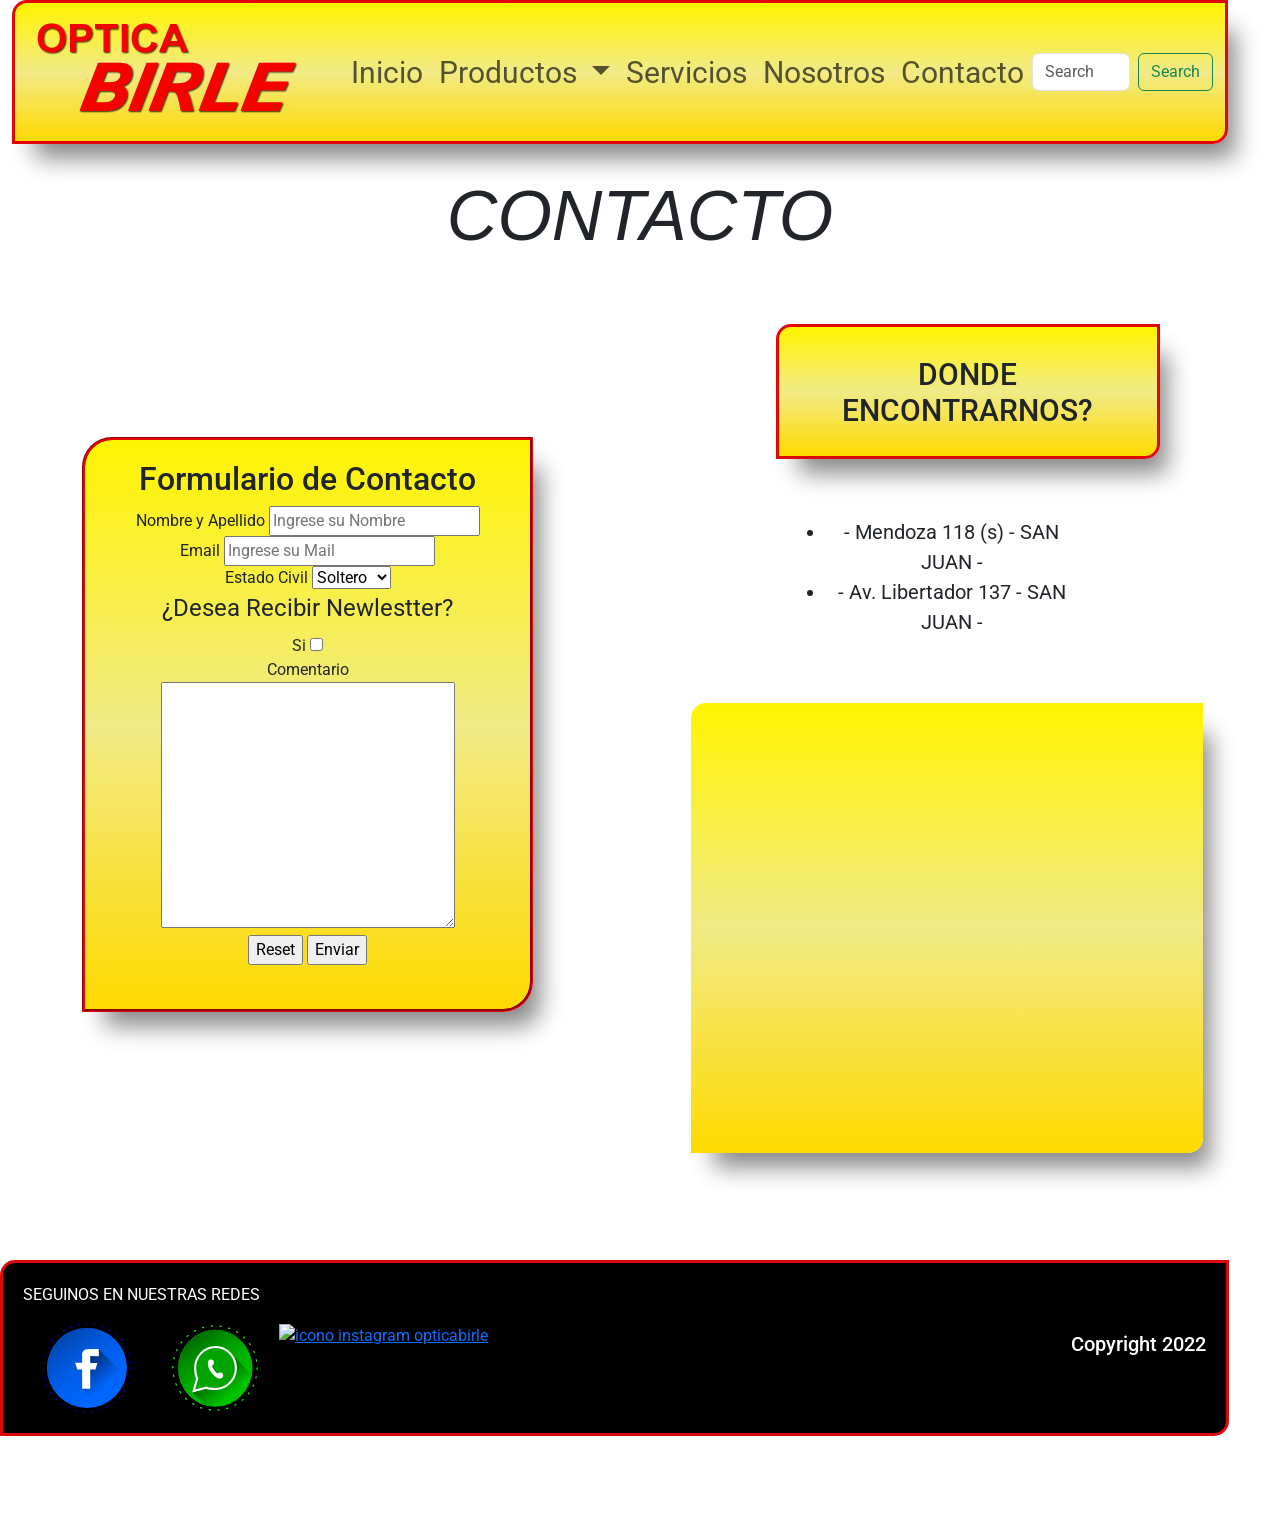
==== commit 9f541ce1: "Termine 2da entrega" ====
--- a/pages/contacto.html
+++ b/pages/contacto.html
@@ -135,13 +135,13 @@
                         <p class="text-white"> SEGUINOS EN NUESTRAS REDES </p>
                         <div class="gap">
                           <a href="https://facebook.com/optica.birle"  target="_blank">
-                              <img src="../imagenes/Iconos/facebook.ico" alt="Icono facebook optica birle">
+                              <img src="../imagenes/Iconos/facebook.svg" alt="Icono facebook optica birle">
                           </a>
                           <a href="https://twitter.com" target="_blank">
-                              <img src="../Imagenes/Iconos/twitter.ico" alt="icono twitter optica birle">
+                              <img src="../imagenes/Iconos/whatsapp.svg" alt="icono twitter optica birle">
                           </a>
                           <a href="https://instagram.com/opticabirle" target="_blank">
-                              <img src="../Imagenes/Iconos/instagram.ico" alt="icono instagram opticabirle" class="ico-insta" width="60px">
+                              <img src="../Imagenes/Iconos/instagram.svg" alt="icono instagram opticabirle" class="ico-insta" width="60px">
                           </a>
                         </div>
                 </div>
--- a/CSS/style.css
+++ b/CSS/style.css
@@ -10,6 +10,7 @@
 
 .header{
     margin-right: 0px;
+    
     width: 95vw;
     background: rgb(255,218,0);
     background: linear-gradient(0deg, rgba(255,218,0,1) 0%, rgba(241,234,134,1) 50%, rgba(255,244,0,1) 100%);
@@ -42,6 +43,12 @@
 
 .mg-l{
     margin: 100px;
+}
+
+
+.container-sm{
+    display: flex;
+    justify-content: space-evenly;
 }
 
 nav a:hover{
@@ -125,9 +132,10 @@
     display: flex;
     justify-content: space-around;
 }
-.footer a img{
-    
-    text-align: left;
+
+.gap img{
+    width: 10vw;
+    height: 10vh;
 }
 
 
@@ -162,8 +170,7 @@
     border-style: groove;
     border-radius: 30px 0px 30px 0px;
     border-color: rgb(226, 7, 7);
-    width: 50vw;
-    height: 45vh;
+    
     display: flex;
     flex-direction: row;
     align-items: center;
@@ -179,8 +186,7 @@
     border-style: groove;
     border-radius: 30px 0px 30px 0px;
     border-color: rgb(226, 7, 7);
-    width: 50vw;
-    height: 45vh;
+    
    
     
 }
@@ -203,8 +209,7 @@
 .table-fonoau{
     display: flex;
     flex-direction: column;
-    width: 50vw;
-    height: 40vh;
+    
     background: rgb(255,218,0);
     background: linear-gradient(0deg, rgba(255,218,0,1) 0%, rgba(241,234,134,1) 50%, rgba(255,244,0,1) 100%);
     border-radius: 4px;
@@ -299,7 +304,7 @@
 }
 
 
-@media screen and (max-width: 370px){
+@media screen and (max-width: 412px){
    
     figure{
         font-size: 10px;
@@ -307,6 +312,7 @@
 
     .container-sm{
         display: flex;
+        justify-content: space-evenly;
     }
 
     .header{
@@ -316,17 +322,26 @@
         width: 40vw;
     }
 
+    .text-gray{
+        font-size: 15px;
+        padding: 15px;
+    }
+
     .title-anim{
         font-size: 30px;
     }
 
+    .table-ortopedia{
+        width: 50vw;
+        
+    }
+
+    .table-fonoau{
+        width: 50vw;
+    }
+
     .table-prod-arm{
-        width: 0vw;
         padding: 10px;
-    }
-
-    .table-prod-arm{
-        
         width: 60vw;
         height: auto;
         display: flex;
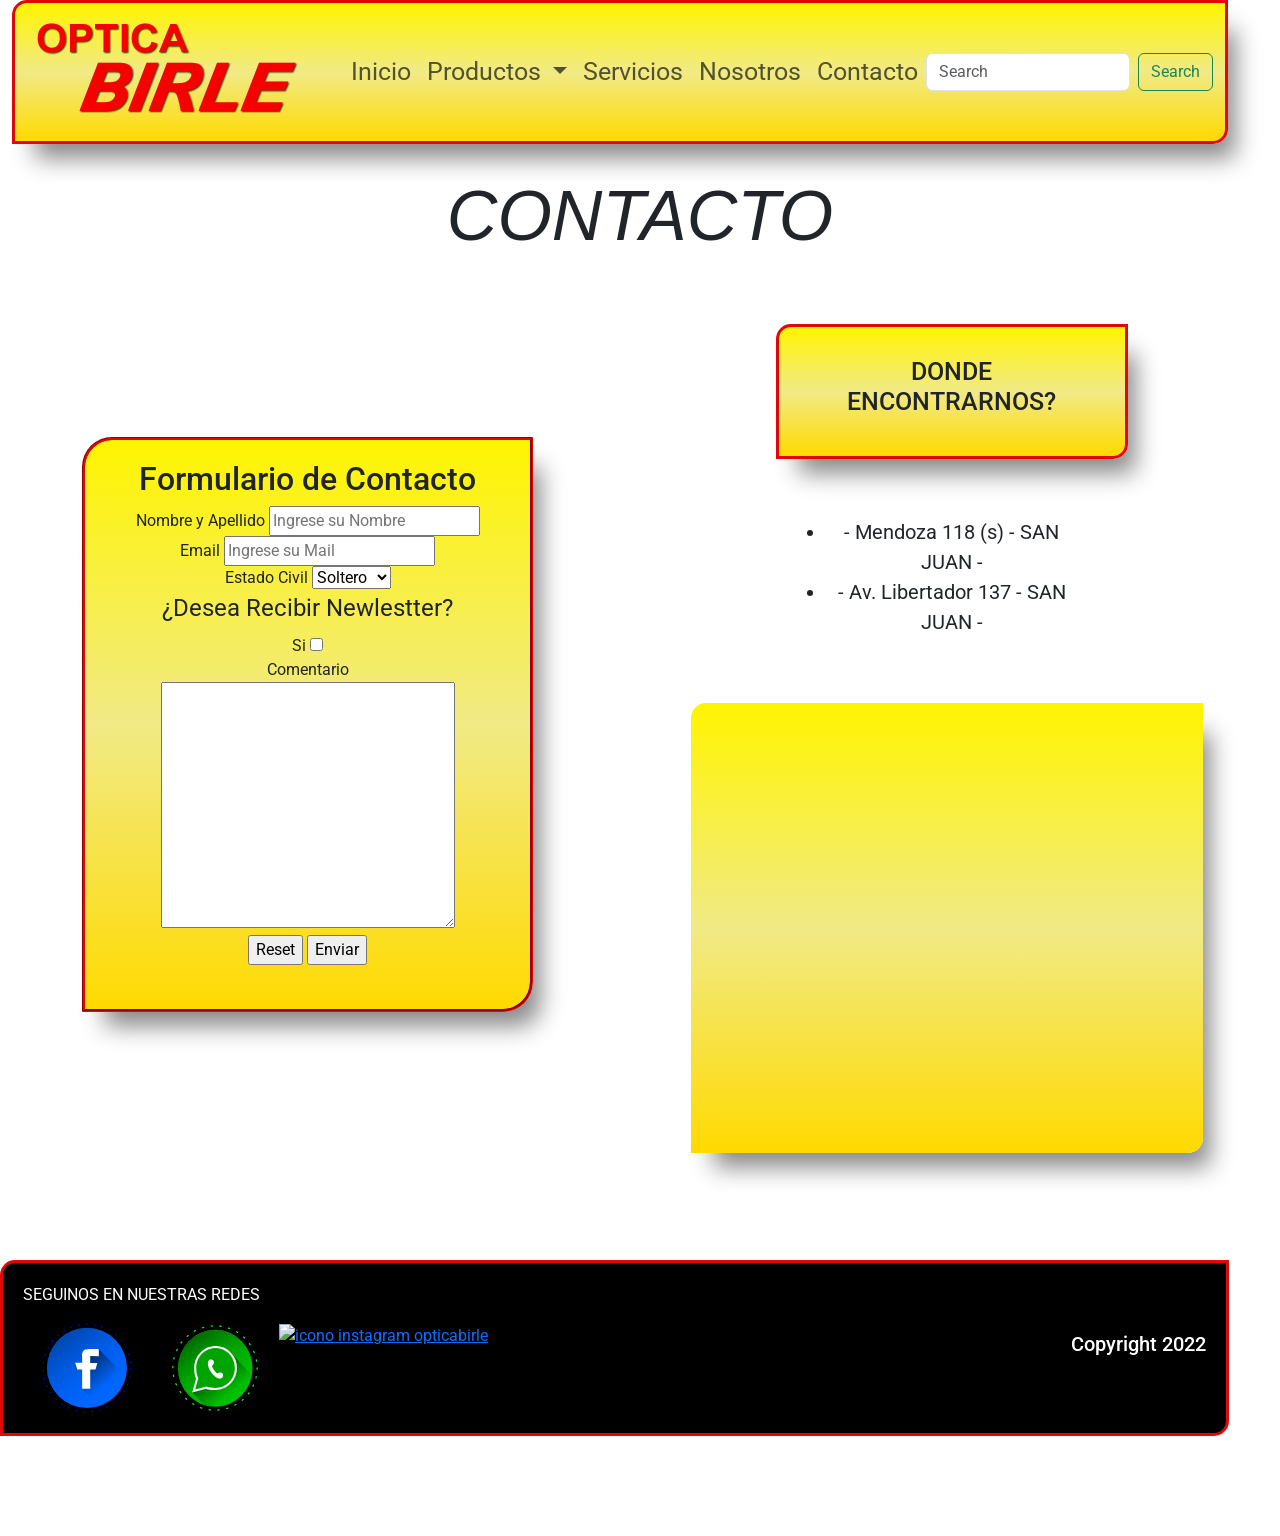
==== commit 3749e8e7: "Final" ====
--- a/pages/contacto.html
+++ b/pages/contacto.html
@@ -137,7 +137,7 @@
                           <a href="https://facebook.com/optica.birle"  target="_blank">
                               <img src="../imagenes/Iconos/facebook.svg" alt="Icono facebook optica birle">
                           </a>
-                          <a href="https://twitter.com" target="_blank">
+                          <a href="https://wa.me/+542646034099?text=Bienvenido%20a%20Optica%20Birle,%20en%20breves%20nos%20comunicaremos%20con%20ustedes" target="_blank">
                               <img src="../imagenes/Iconos/whatsapp.svg" alt="icono twitter optica birle">
                           </a>
                           <a href="https://instagram.com/opticabirle" target="_blank">
--- a/CSS/style.css
+++ b/CSS/style.css
@@ -76,7 +76,7 @@
     background: rgb(255,218,0);
     background: linear-gradient(0deg, rgba(255,218,0,1) 0%, rgba(241,234,134,1) 50%, rgba(255,244,0,1) 100%);
     padding: 30px;
-    width: inherit;
+    
     height: 15vh;
     border-style: solid;
     border-color: rgb(226, 7, 7);
@@ -122,7 +122,7 @@
 }
 
 .fontSize2{
-    font-size: 30px;
+    font-size: 25px;
 }
 
 .fontSize3{
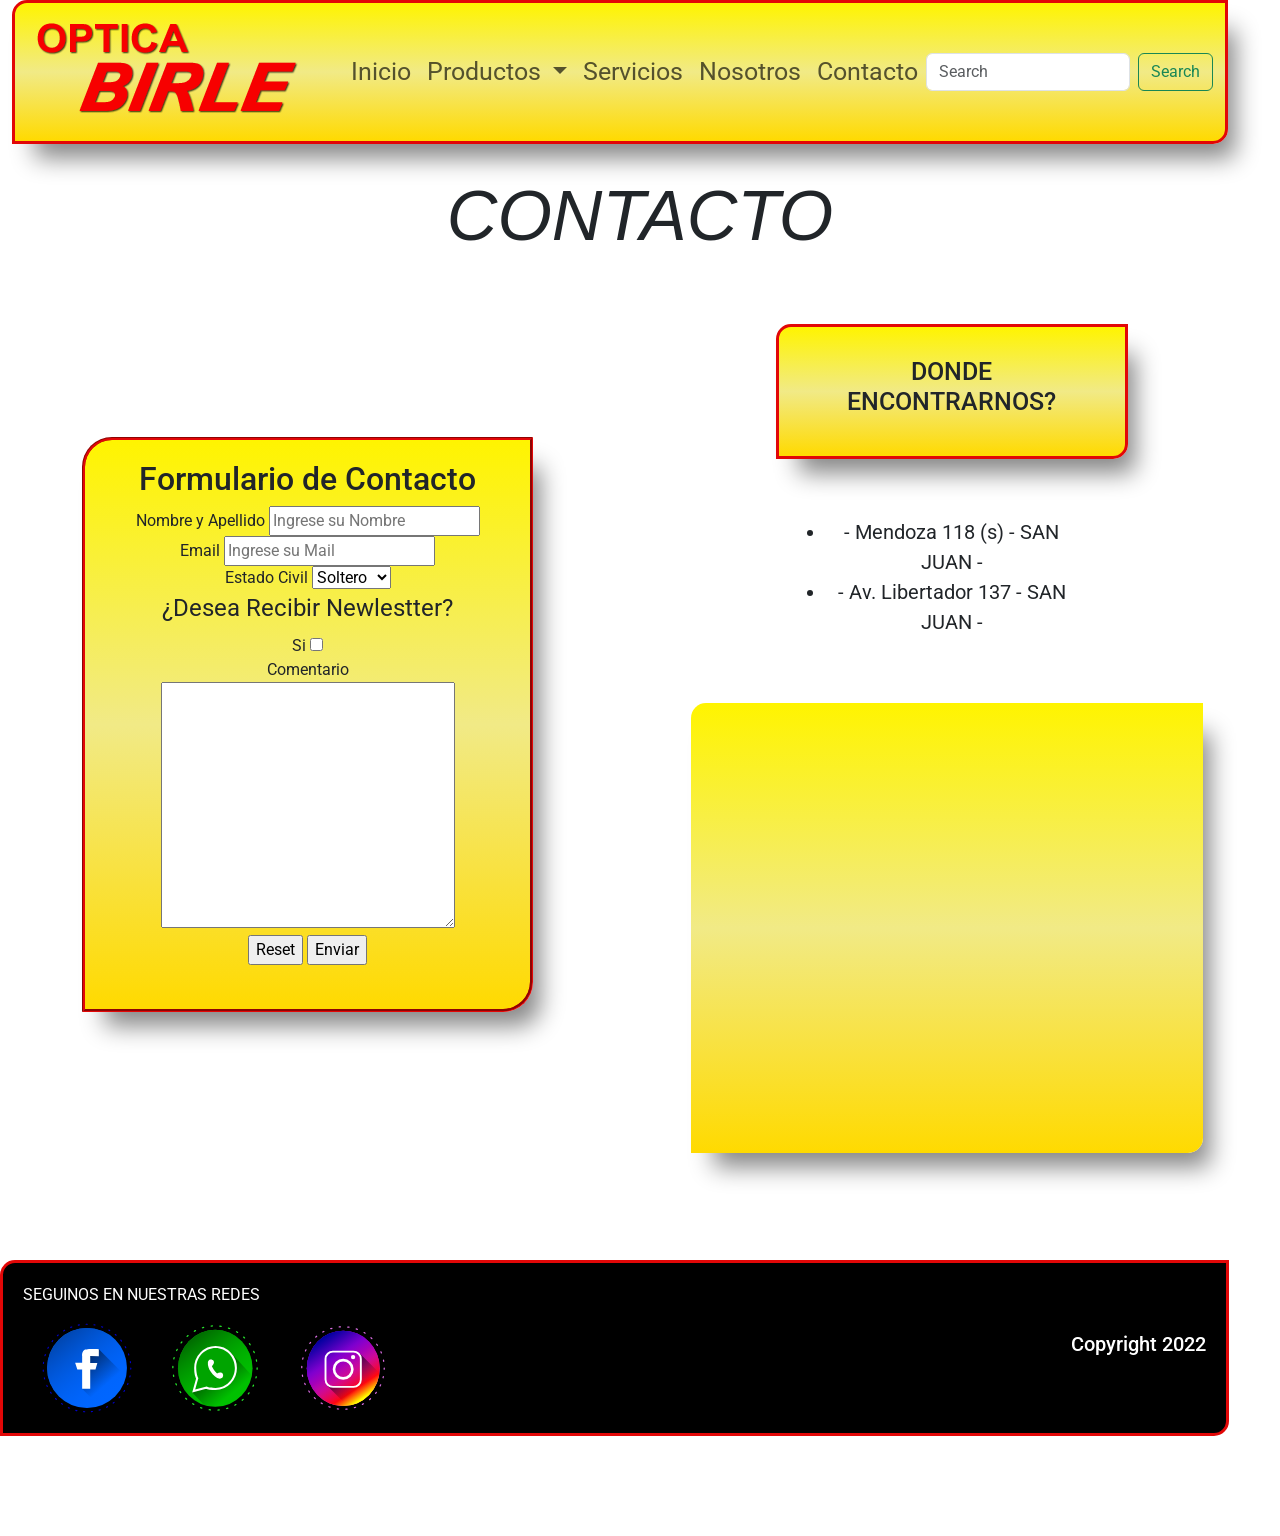
==== commit 5b9df41b: "final2" ====
--- a/pages/contacto.html
+++ b/pages/contacto.html
@@ -141,7 +141,7 @@
                               <img src="../imagenes/Iconos/whatsapp.svg" alt="icono twitter optica birle">
                           </a>
                           <a href="https://instagram.com/opticabirle" target="_blank">
-                              <img src="../Imagenes/Iconos/instagram.svg" alt="icono instagram opticabirle" class="ico-insta" width="60px">
+                              <img src="../imagenes/Iconos/instagram.svg" alt="icono instagram opticabirle" class="ico-insta" width="60px">
                           </a>
                         </div>
                 </div>
--- a/CSS/style.css
+++ b/CSS/style.css
@@ -315,6 +315,13 @@
         justify-content: space-evenly;
     }
 
+    .container-prod{
+        display: flex;
+        flex-direction: column;
+        justify-content: center;
+        align-items: center;
+    }
+
     .header{
         width: 90vw;
     }
@@ -332,12 +339,13 @@
     }
 
     .table-ortopedia{
-        width: 50vw;
+        margin-left: 0%;
+        width: 80vw;
         
     }
 
     .table-fonoau{
-        width: 50vw;
+        width: 60vw;
     }
 
     .table-prod-arm{
